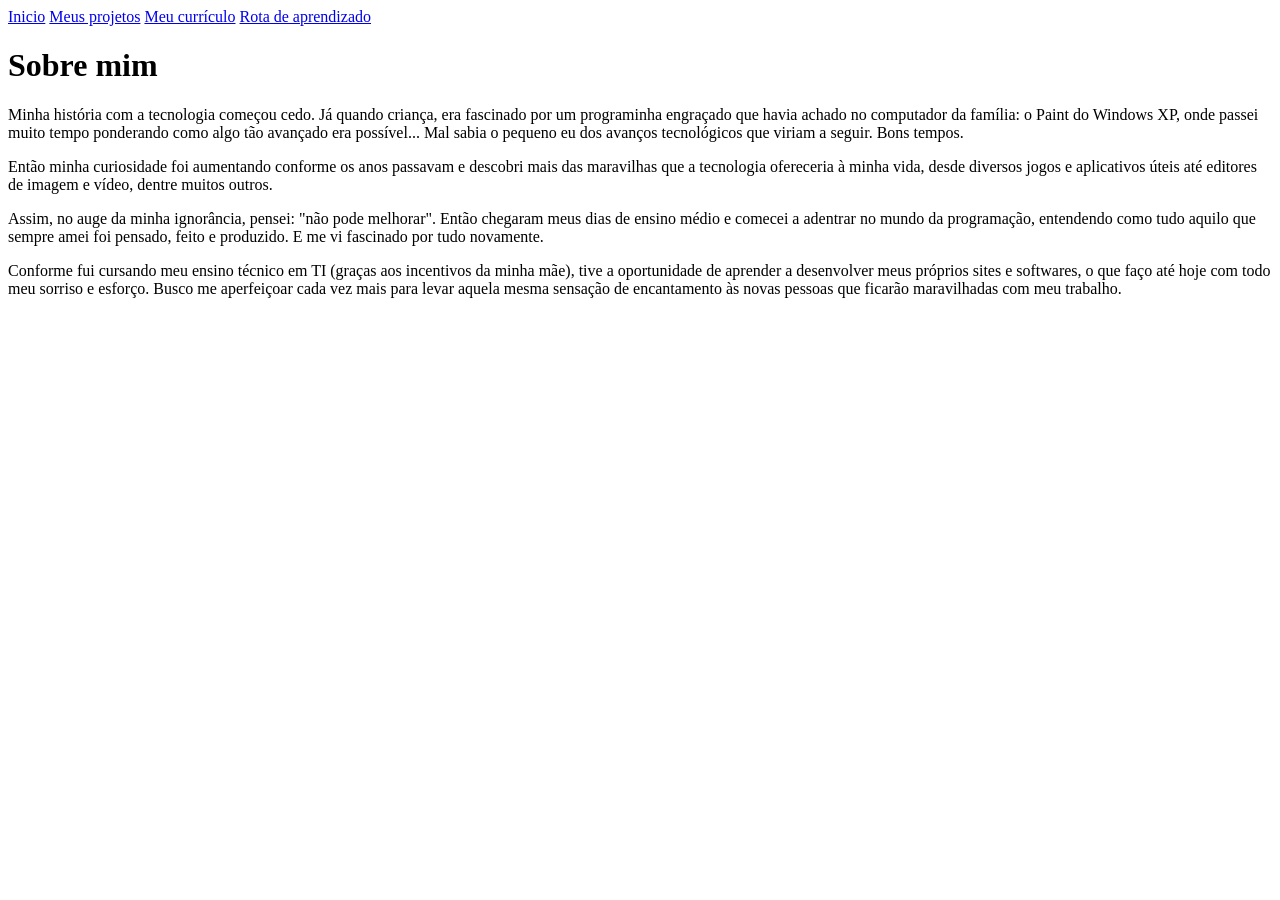
==== curriculo.html @ 7b88e261 "inicio de desenvolvimento da pagina sobre mim" ====
<!DOCTYPE html>
<html lang="en">
<head>
    <meta charset="UTF-8">
    <meta name="viewport" content="width=device-width, initial-scale=1.0">
    <title>Document</title>
</head>
<body>
<header>
    <thead>
        <tr> 
            <th><a href="index.html">Inicio</a></th>
            <th><a href="sobre.html">Meus projetos</a></th>
            <th><a href="curriculo.html">Meu currículo</a></th>
            <th><a href="rota.html">Rota de aprendizado</a></th>
        </tr>
    </thead>
</header>

<h1>Sobre mim</h1>
<p>Minha história com a tecnologia começou cedo. Já quando criança, era fascinado por um programinha engraçado que havia achado no computador da família: o Paint do Windows XP, onde passei muito tempo ponderando como algo tão avançado era possível... Mal sabia o pequeno eu dos avanços tecnológicos que viriam a seguir. Bons tempos.</p>
<p>Então minha curiosidade foi aumentando conforme os anos passavam e descobri mais das maravilhas que a tecnologia ofereceria à minha vida, desde diversos jogos e aplicativos úteis até editores de imagem e vídeo, dentre muitos outros.</p>
<p>Assim, no auge da minha ignorância, pensei: "não pode melhorar". Então chegaram meus dias de ensino médio e comecei a adentrar no mundo da programação, entendendo como tudo aquilo que sempre amei foi pensado, feito e produzido. E me vi fascinado por tudo novamente.</p>
<p>Conforme fui cursando meu ensino técnico em TI (graças aos incentivos da minha mãe), tive a oportunidade de aprender a desenvolver meus próprios sites e softwares, o que faço até hoje com todo meu sorriso e esforço. Busco me aperfeiçoar cada vez mais para levar aquela mesma sensação de encantamento às novas pessoas que ficarão maravilhadas com meu trabalho.</p>
</body>
</html>
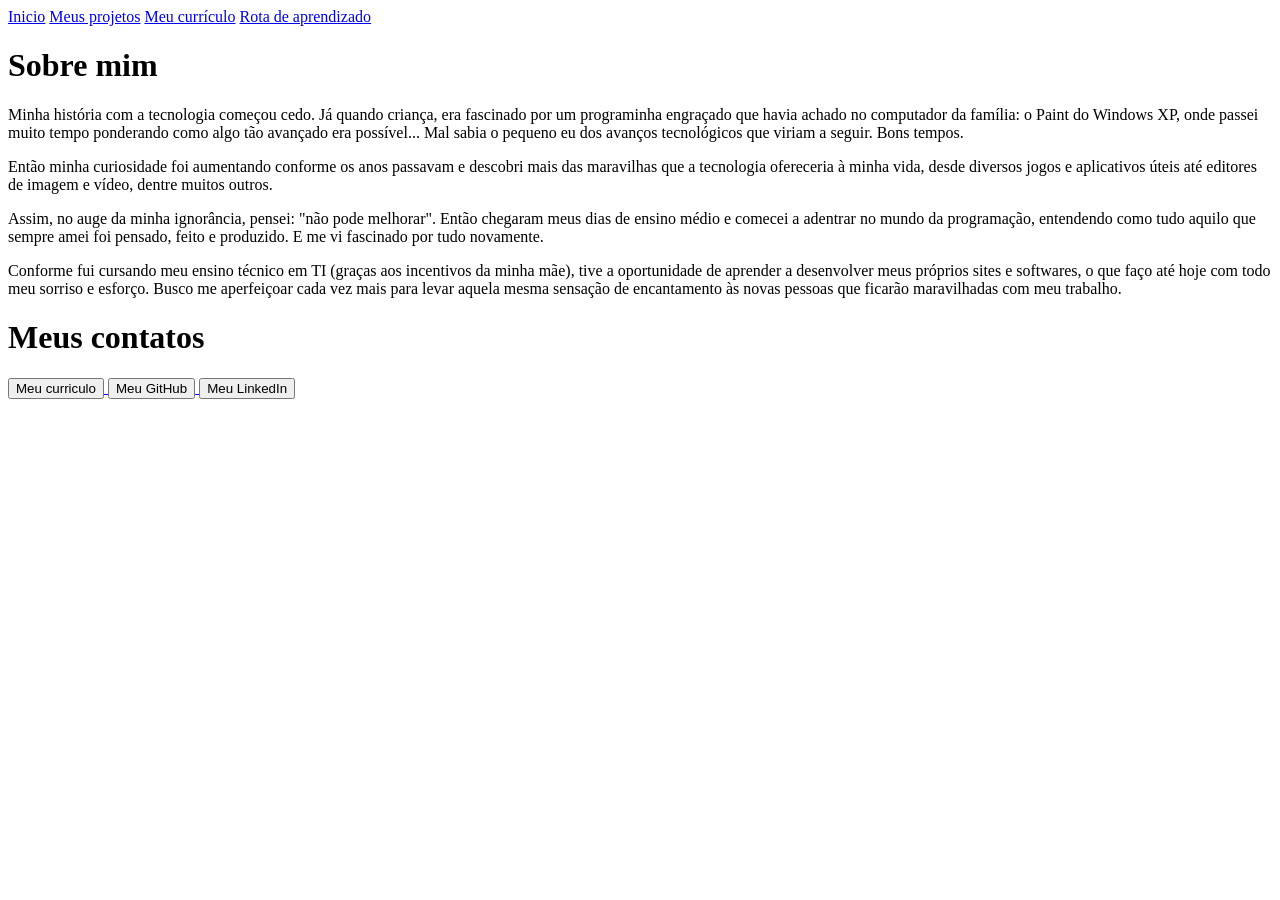
==== commit b160acb5: "pasta assets para organização futura e curriculo/historia" ====
--- a/curriculo.html
+++ b/curriculo.html
@@ -22,5 +22,16 @@
 <p>Então minha curiosidade foi aumentando conforme os anos passavam e descobri mais das maravilhas que a tecnologia ofereceria à minha vida, desde diversos jogos e aplicativos úteis até editores de imagem e vídeo, dentre muitos outros.</p>
 <p>Assim, no auge da minha ignorância, pensei: "não pode melhorar". Então chegaram meus dias de ensino médio e comecei a adentrar no mundo da programação, entendendo como tudo aquilo que sempre amei foi pensado, feito e produzido. E me vi fascinado por tudo novamente.</p>
 <p>Conforme fui cursando meu ensino técnico em TI (graças aos incentivos da minha mãe), tive a oportunidade de aprender a desenvolver meus próprios sites e softwares, o que faço até hoje com todo meu sorriso e esforço. Busco me aperfeiçoar cada vez mais para levar aquela mesma sensação de encantamento às novas pessoas que ficarão maravilhadas com meu trabalho.</p>
+
+<h1>Meus contatos</h1>
+<a href="./assets/Lucas Barbante - Curriculo.pdf" download="Lucas Barbante - Curriculo">
+    <button>Meu curriculo</button>
+</a>
+<a href="https://github.com/Lucas-Barbante">
+<button>Meu GitHub</button>
+</a>
+<a href="https://www.linkedin.com/in/lucas-barbante-72604630a/">
+    <button>Meu LinkedIn</button>
+</a>
 </body>
 </html>
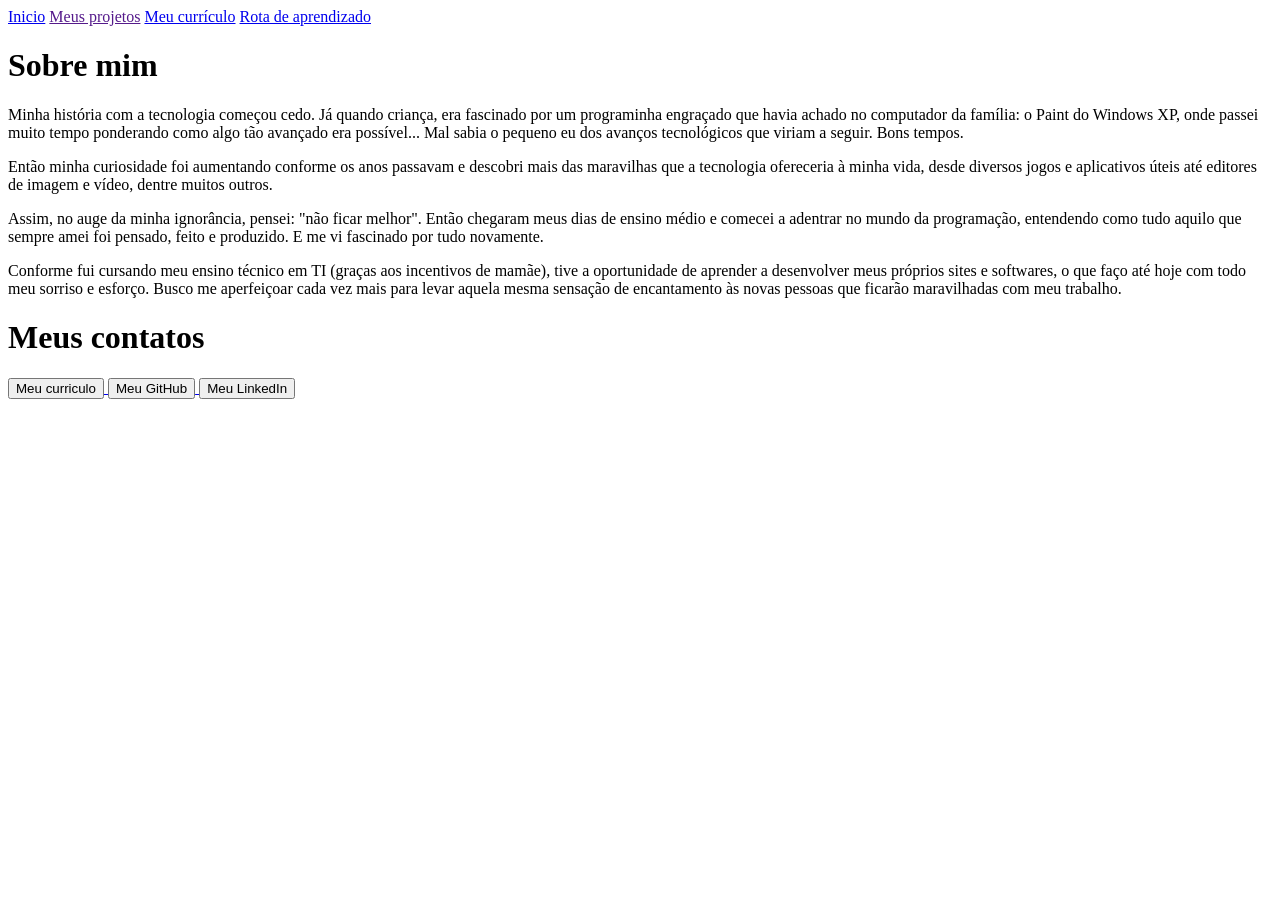
==== commit a4fd6d33: "removido sobre para futuramente reintegra-lo" ====
--- a/curriculo.html
+++ b/curriculo.html
@@ -3,14 +3,14 @@
 <head>
     <meta charset="UTF-8">
     <meta name="viewport" content="width=device-width, initial-scale=1.0">
-    <title>Document</title>
+    <title>Curriculo e História</title>
 </head>
 <body>
 <header>
     <thead>
         <tr> 
             <th><a href="index.html">Inicio</a></th>
-            <th><a href="sobre.html">Meus projetos</a></th>
+            <th><a href="">Meus projetos</a></th>
             <th><a href="curriculo.html">Meu currículo</a></th>
             <th><a href="rota.html">Rota de aprendizado</a></th>
         </tr>
@@ -20,8 +20,8 @@
 <h1>Sobre mim</h1>
 <p>Minha história com a tecnologia começou cedo. Já quando criança, era fascinado por um programinha engraçado que havia achado no computador da família: o Paint do Windows XP, onde passei muito tempo ponderando como algo tão avançado era possível... Mal sabia o pequeno eu dos avanços tecnológicos que viriam a seguir. Bons tempos.</p>
 <p>Então minha curiosidade foi aumentando conforme os anos passavam e descobri mais das maravilhas que a tecnologia ofereceria à minha vida, desde diversos jogos e aplicativos úteis até editores de imagem e vídeo, dentre muitos outros.</p>
-<p>Assim, no auge da minha ignorância, pensei: "não pode melhorar". Então chegaram meus dias de ensino médio e comecei a adentrar no mundo da programação, entendendo como tudo aquilo que sempre amei foi pensado, feito e produzido. E me vi fascinado por tudo novamente.</p>
-<p>Conforme fui cursando meu ensino técnico em TI (graças aos incentivos da minha mãe), tive a oportunidade de aprender a desenvolver meus próprios sites e softwares, o que faço até hoje com todo meu sorriso e esforço. Busco me aperfeiçoar cada vez mais para levar aquela mesma sensação de encantamento às novas pessoas que ficarão maravilhadas com meu trabalho.</p>
+<p>Assim, no auge da minha ignorância, pensei: "não ficar melhor". Então chegaram meus dias de ensino médio e comecei a adentrar no mundo da programação, entendendo como tudo aquilo que sempre amei foi pensado, feito e produzido. E me vi fascinado por tudo novamente.</p>
+<p>Conforme fui cursando meu ensino técnico em TI (graças aos incentivos de mamãe), tive a oportunidade de aprender a desenvolver meus próprios sites e softwares, o que faço até hoje com todo meu sorriso e esforço. Busco me aperfeiçoar cada vez mais para levar aquela mesma sensação de encantamento às novas pessoas que ficarão maravilhadas com meu trabalho.</p>
 
 <h1>Meus contatos</h1>
 <a href="./assets/Lucas Barbante - Curriculo.pdf" download="Lucas Barbante - Curriculo">
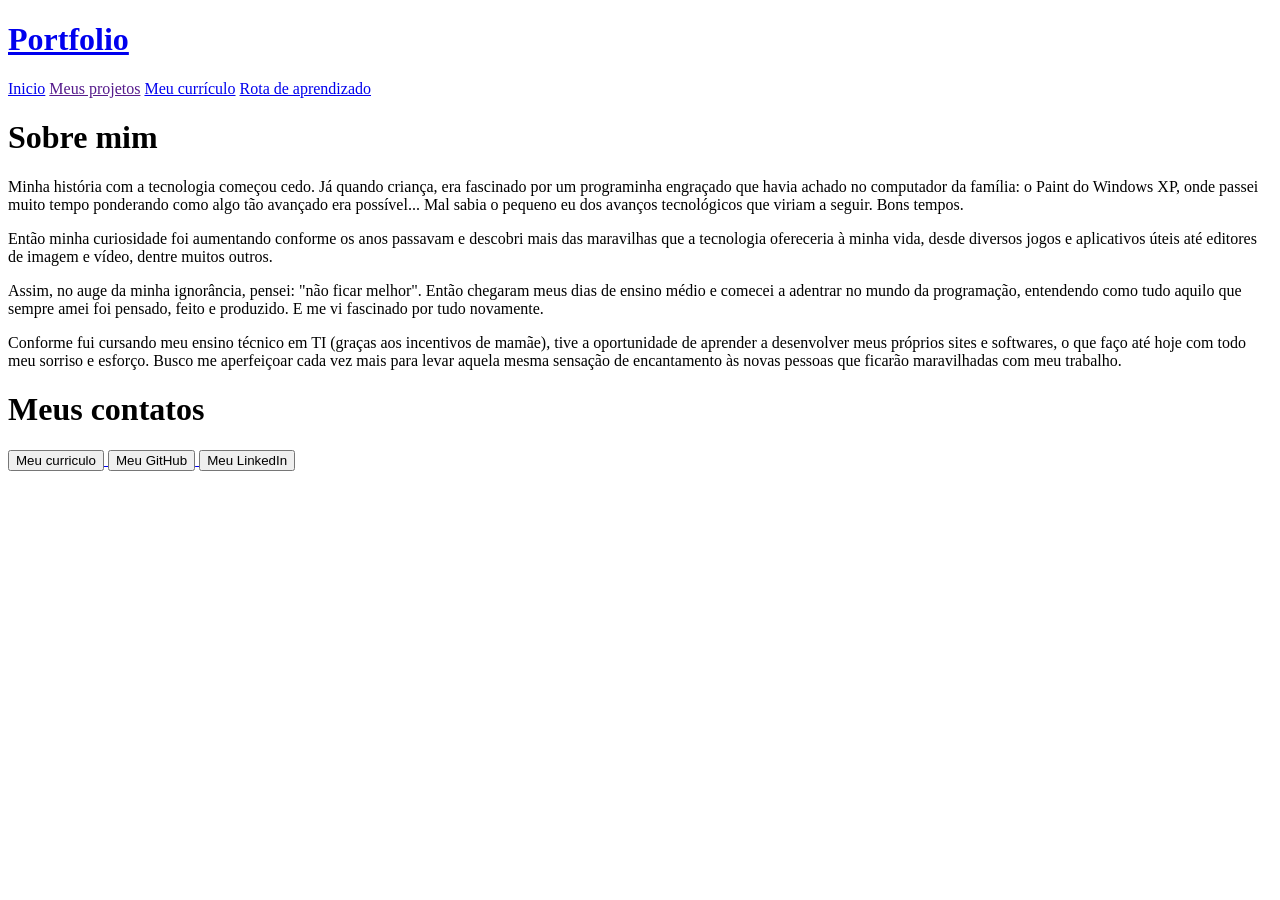
==== commit cd374715: "adicionado fase inicial css, adição de informações de index e contato" ====
--- a/curriculo.html
+++ b/curriculo.html
@@ -7,6 +7,7 @@
 </head>
 <body>
 <header>
+    <h1><a href="index.html"> Portfolio </a></h1>
     <thead>
         <tr> 
             <th><a href="index.html">Inicio</a></th>
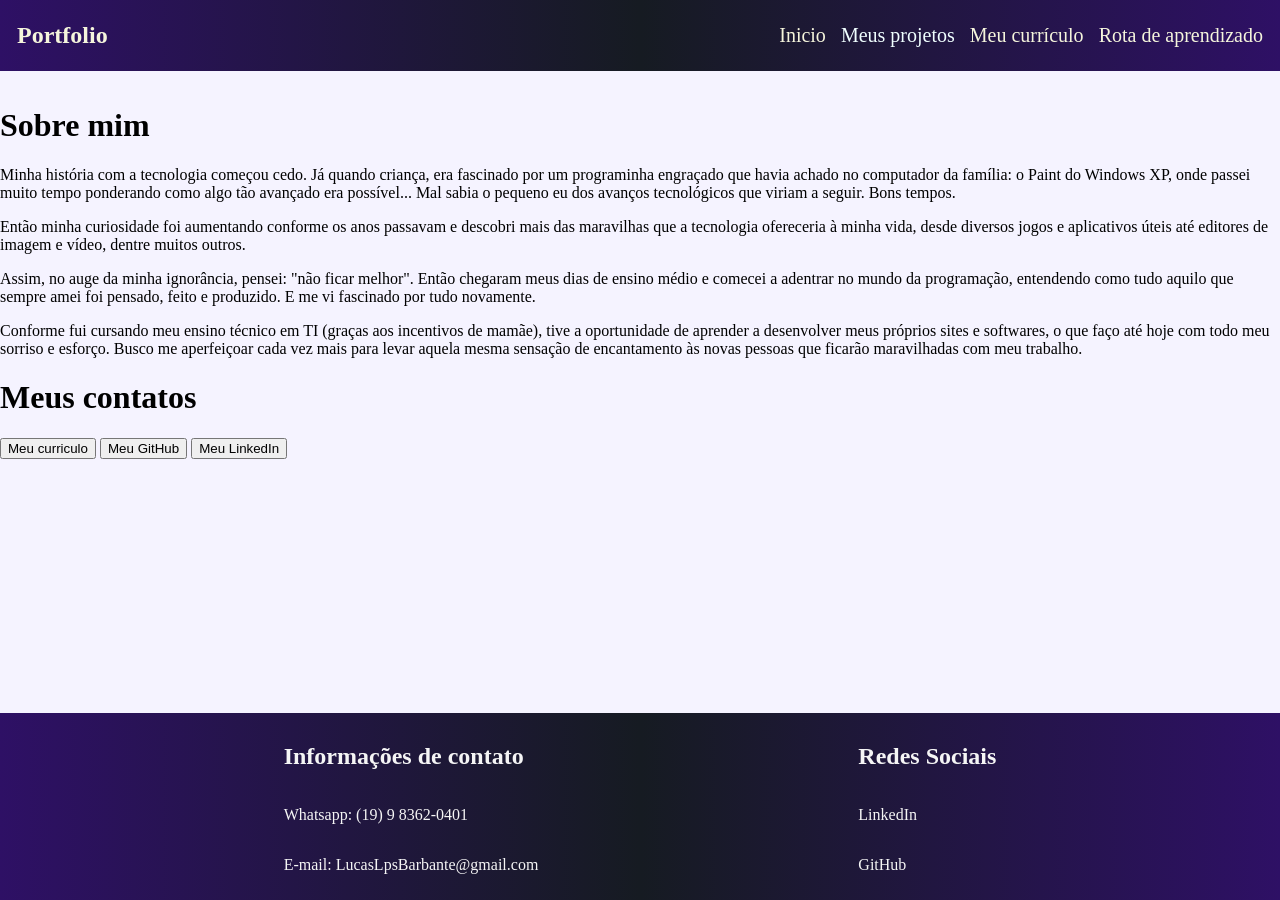
==== commit 9bc5defc: "adicionado header, footer e css" ====
--- a/curriculo.html
+++ b/curriculo.html
@@ -4,35 +4,60 @@
     <meta charset="UTF-8">
     <meta name="viewport" content="width=device-width, initial-scale=1.0">
     <title>Curriculo e História</title>
+    <link rel="stylesheet" href="./assets/styles.css">
 </head>
 <body>
-<header>
-    <h1><a href="index.html"> Portfolio </a></h1>
-    <thead>
-        <tr> 
-            <th><a href="index.html">Inicio</a></th>
-            <th><a href="">Meus projetos</a></th>
-            <th><a href="curriculo.html">Meu currículo</a></th>
-            <th><a href="rota.html">Rota de aprendizado</a></th>
-        </tr>
-    </thead>
-</header>
 
-<h1>Sobre mim</h1>
-<p>Minha história com a tecnologia começou cedo. Já quando criança, era fascinado por um programinha engraçado que havia achado no computador da família: o Paint do Windows XP, onde passei muito tempo ponderando como algo tão avançado era possível... Mal sabia o pequeno eu dos avanços tecnológicos que viriam a seguir. Bons tempos.</p>
-<p>Então minha curiosidade foi aumentando conforme os anos passavam e descobri mais das maravilhas que a tecnologia ofereceria à minha vida, desde diversos jogos e aplicativos úteis até editores de imagem e vídeo, dentre muitos outros.</p>
-<p>Assim, no auge da minha ignorância, pensei: "não ficar melhor". Então chegaram meus dias de ensino médio e comecei a adentrar no mundo da programação, entendendo como tudo aquilo que sempre amei foi pensado, feito e produzido. E me vi fascinado por tudo novamente.</p>
-<p>Conforme fui cursando meu ensino técnico em TI (graças aos incentivos de mamãe), tive a oportunidade de aprender a desenvolver meus próprios sites e softwares, o que faço até hoje com todo meu sorriso e esforço. Busco me aperfeiçoar cada vez mais para levar aquela mesma sensação de encantamento às novas pessoas que ficarão maravilhadas com meu trabalho.</p>
+<div class="divfundo">        
+    <header>
+        <nav>
+            <div class="container">
+            <div class="divnavbar">
+                <h1 clas><a href="index.html">Portfolio</a></h1>
+            </div>
+                <div class="navlinks">                          
+                        <a href="index.html">Inicio</a>
+                        <a href="">Meus projetos</a>
+                        <a href="curriculo.html">Meu currículo</a>
+                        <a href="rota.html">Rota de aprendizado</a>
+                </div>
+            </div>       
+        </nav>
+    </header>
+</div>
+<main>
+    <div class="">
+        <h1>Sobre mim</h1>
+        <p>Minha história com a tecnologia começou cedo. Já quando criança, era fascinado por um programinha engraçado que havia achado no computador da família: o Paint do Windows XP, onde passei muito tempo ponderando como algo tão avançado era possível... Mal sabia o pequeno eu dos avanços tecnológicos que viriam a seguir. Bons tempos.</p>
+        <p>Então minha curiosidade foi aumentando conforme os anos passavam e descobri mais das maravilhas que a tecnologia ofereceria à minha vida, desde diversos jogos e aplicativos úteis até editores de imagem e vídeo, dentre muitos outros.</p>
+        <p>Assim, no auge da minha ignorância, pensei: "não ficar melhor". Então chegaram meus dias de ensino médio e comecei a adentrar no mundo da programação, entendendo como tudo aquilo que sempre amei foi pensado, feito e produzido. E me vi fascinado por tudo novamente.</p>
+        <p>Conforme fui cursando meu ensino técnico em TI (graças aos incentivos de mamãe), tive a oportunidade de aprender a desenvolver meus próprios sites e softwares, o que faço até hoje com todo meu sorriso e esforço. Busco me aperfeiçoar cada vez mais para levar aquela mesma sensação de encantamento às novas pessoas que ficarão maravilhadas com meu trabalho.</p>
 
-<h1>Meus contatos</h1>
-<a href="./assets/Lucas Barbante - Curriculo.pdf" download="Lucas Barbante - Curriculo">
-    <button>Meu curriculo</button>
-</a>
-<a href="https://github.com/Lucas-Barbante">
-<button>Meu GitHub</button>
-</a>
-<a href="https://www.linkedin.com/in/lucas-barbante-72604630a/">
-    <button>Meu LinkedIn</button>
-</a>
+        <h1>Meus contatos</h1>
+        <a href="./assets/Lucas Barbante - Curriculo.pdf" download="Lucas Barbante - Curriculo">
+            <button>Meu curriculo</button>
+        </a>
+        <a href="https://github.com/Lucas-Barbante">
+        <button>Meu GitHub</button>
+        </a>
+        <a href="https://www.linkedin.com/in/lucas-barbante-72604630a/">
+            <button>Meu LinkedIn</button>
+        </a>
+    </div>
+</main>
+<footer>
+    <div class="main-footer">
+        <div class="main-footer-info">
+            <h2>Informações de contato</h2>
+            <p>Whatsapp: (19) 9 8362-0401</p>
+            <p>E-mail: LucasLpsBarbante@gmail.com</p>
+        </div>
+        <div class="main-footer-info">
+            <h2>Redes Sociais</h2>
+            <p>LinkedIn</p>
+            <p>GitHub</p>
+        </div>
+    </div>
+</footer>
 </body>
 </html>
--- a/assets/styles.css
+++ b/assets/styles.css
@@ -0,0 +1,123 @@
+body {
+  background-color: #f5f3ff;
+  margin: 0;
+  display: flex;
+  flex-direction: column;
+  min-height: 100vh;
+}
+
+main {
+  flex: 1;
+}
+
+.container {
+  display: flex;
+  justify-content: space-between;
+  flex-direction: row;
+  margin: 2px;
+}
+
+.divfundo {
+  background: linear-gradient(90deg, #2e1065, #161b22, #2e1065);
+  background-size: cover;
+  margin-bottom: 15px;
+}
+
+.divnavbar {
+  text-align: start;
+  display: flex;
+  justify-content: flex-start;
+  padding-left: 15px;
+  padding-right: 15px;
+  font-family: "Times New Roman", Times, serif;
+}
+
+.navlinks {
+  display: flex;
+  align-items: center;
+  justify-content: center;
+  gap: 15px;
+  padding-right: 15px;
+  font-family: "Times New Roman", Times, serif;
+  font-size: 20px;
+}
+
+.div-texto {
+  display: flex;
+  flex-direction: column;
+  padding: 20px;
+  background-color: white;
+  border: 1px solid #3f3f3f;
+}
+.divretrato {
+  display: flex;
+  justify-content: center;
+  align-items: center;
+  border: 2px solid #3f3f3f;
+  background-color: white;
+}
+
+.retrato {
+  height: auto;
+  width: 75%;
+  border: 2px solid#3f3f3f;
+}
+
+.navth {
+  margin: 5px;
+}
+
+.main-footer {
+  background: linear-gradient(90deg, #2e1065, #161b22, #2e1065);
+  display: flex;
+  flex-direction: row;
+  justify-content: center;
+  align-items: center;
+  margin: 0;
+  gap: 300px;
+}
+
+.main-footer-info {
+  display: flex;
+  margin: 10px;
+  flex-direction: column;
+  margin-top: auto;
+  margin: 10px;
+  font-family: "Times New Roman", Times, serif;
+  color: whitesmoke;
+}
+
+a:link {
+  color: beige;
+  text-decoration: none;
+  text-align: center;
+  justify-content: center;
+}
+
+a:visited {
+  color: azure;
+  text-decoration: none;
+}
+
+a:hover {
+  color: cornflowerblue;
+}
+
+.main-text {
+  font-size: 20px;
+  font-family: "Times New Roman", Times, serif;
+  color: black;
+}
+.main-h1 {
+  font-family: "Times New Roman", Times, serif;
+  font-size: 35px;
+  color: #1f2937;
+}
+
+.main-h3 {
+  font-family: "Times New Roman", Times, serif;
+  font-size: 25px;
+  color: #3f3f3f;
+  padding-top: 15px;
+  padding-bottom: 15px;
+}
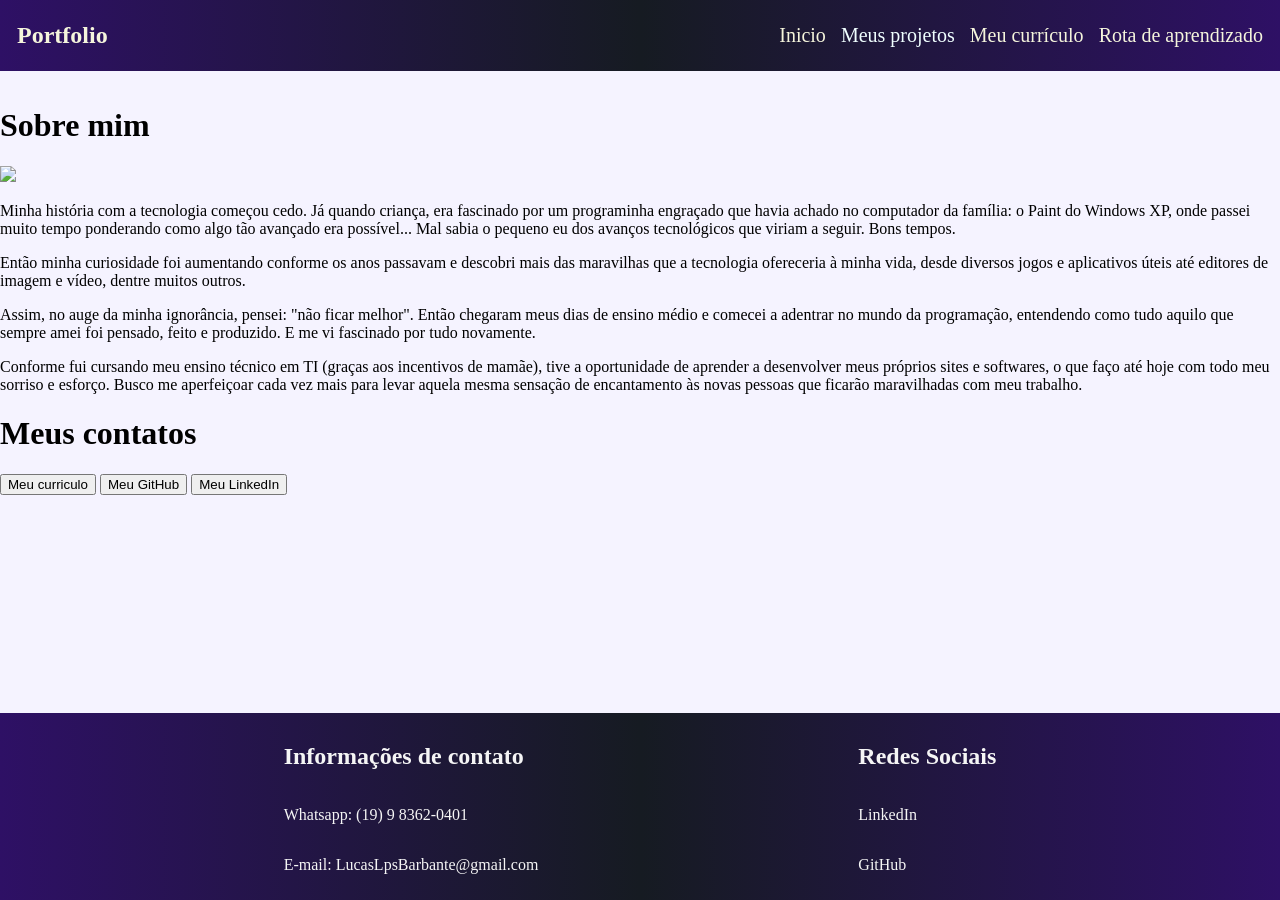
==== commit 5cd05484: "melhorado sobre mim" ====
--- a/curriculo.html
+++ b/curriculo.html
@@ -1,63 +1,95 @@
-<!DOCTYPE html>
+<!doctype html>
 <html lang="en">
-<head>
-    <meta charset="UTF-8">
-    <meta name="viewport" content="width=device-width, initial-scale=1.0">
+  <head>
+    <meta charset="UTF-8" />
+    <meta name="viewport" content="width=device-width, initial-scale=1.0" />
     <title>Curriculo e História</title>
-    <link rel="stylesheet" href="./assets/styles.css">
-</head>
-<body>
+    <link rel="stylesheet" href="./assets/styles.css" />
+  </head>
+  <body>
+    <div class="divfundo">
+      <header>
+        <nav>
+          <div class="container">
+            <div class="divnavbar">
+              <h1 clas><a href="index.html">Portfolio</a></h1>
+            </div>
+            <div class="navlinks">
+              <a href="index.html">Inicio</a>
+              <a href="">Meus projetos</a>
+              <a href="curriculo.html">Meu currículo</a>
+              <a href="rota.html">Rota de aprendizado</a>
+            </div>
+          </div>
+        </nav>
+      </header>
+    </div>
+    <main>
+      <div class="curcontainer">
+        <h1>Sobre mim</h1>
+        <div class="cursobre">
+          <img class="curimg" src="./assets/img/lilxt1d7tbf11.jpg" />
+          <div class="curtext">
+            <p>
+              Minha história com a tecnologia começou cedo. Já quando criança,
+              era fascinado por um programinha engraçado que havia achado no
+              computador da família: o Paint do Windows XP, onde passei muito
+              tempo ponderando como algo tão avançado era possível... Mal sabia
+              o pequeno eu dos avanços tecnológicos que viriam a seguir. Bons
+              tempos.
+            </p>
+            <p>
+              Então minha curiosidade foi aumentando conforme os anos passavam e
+              descobri mais das maravilhas que a tecnologia ofereceria à minha
+              vida, desde diversos jogos e aplicativos úteis até editores de
+              imagem e vídeo, dentre muitos outros.
+            </p>
+            <p>
+              Assim, no auge da minha ignorância, pensei: "não ficar melhor".
+              Então chegaram meus dias de ensino médio e comecei a adentrar no
+              mundo da programação, entendendo como tudo aquilo que sempre amei
+              foi pensado, feito e produzido. E me vi fascinado por tudo
+              novamente.
+            </p>
+            <p>
+              Conforme fui cursando meu ensino técnico em TI (graças aos
+              incentivos de mamãe), tive a oportunidade de aprender a
+              desenvolver meus próprios sites e softwares, o que faço até hoje
+              com todo meu sorriso e esforço. Busco me aperfeiçoar cada vez mais
+              para levar aquela mesma sensação de encantamento às novas pessoas
+              que ficarão maravilhadas com meu trabalho.
+            </p>
+          </div>
+        </div>
+      </div>
+      <h1>Meus contatos</h1>
+      <a
+        href="./assets/Lucas Barbante - Curriculo.pdf"
+        download="Lucas Barbante - Curriculo"
+      >
+        <button>Meu curriculo</button>
+      </a>
+      <a href="https://github.com/Lucas-Barbante">
+        <button>Meu GitHub</button>
+      </a>
+      <a href="https://www.linkedin.com/in/lucas-barbante-72604630a/">
+        <button>Meu LinkedIn</button>
+      </a>
+    </main>
 
-<div class="divfundo">        
-    <header>
-        <nav>
-            <div class="container">
-            <div class="divnavbar">
-                <h1 clas><a href="index.html">Portfolio</a></h1>
-            </div>
-                <div class="navlinks">                          
-                        <a href="index.html">Inicio</a>
-                        <a href="">Meus projetos</a>
-                        <a href="curriculo.html">Meu currículo</a>
-                        <a href="rota.html">Rota de aprendizado</a>
-                </div>
-            </div>       
-        </nav>
-    </header>
-</div>
-<main>
-    <div class="">
-        <h1>Sobre mim</h1>
-        <p>Minha história com a tecnologia começou cedo. Já quando criança, era fascinado por um programinha engraçado que havia achado no computador da família: o Paint do Windows XP, onde passei muito tempo ponderando como algo tão avançado era possível... Mal sabia o pequeno eu dos avanços tecnológicos que viriam a seguir. Bons tempos.</p>
-        <p>Então minha curiosidade foi aumentando conforme os anos passavam e descobri mais das maravilhas que a tecnologia ofereceria à minha vida, desde diversos jogos e aplicativos úteis até editores de imagem e vídeo, dentre muitos outros.</p>
-        <p>Assim, no auge da minha ignorância, pensei: "não ficar melhor". Então chegaram meus dias de ensino médio e comecei a adentrar no mundo da programação, entendendo como tudo aquilo que sempre amei foi pensado, feito e produzido. E me vi fascinado por tudo novamente.</p>
-        <p>Conforme fui cursando meu ensino técnico em TI (graças aos incentivos de mamãe), tive a oportunidade de aprender a desenvolver meus próprios sites e softwares, o que faço até hoje com todo meu sorriso e esforço. Busco me aperfeiçoar cada vez mais para levar aquela mesma sensação de encantamento às novas pessoas que ficarão maravilhadas com meu trabalho.</p>
-
-        <h1>Meus contatos</h1>
-        <a href="./assets/Lucas Barbante - Curriculo.pdf" download="Lucas Barbante - Curriculo">
-            <button>Meu curriculo</button>
-        </a>
-        <a href="https://github.com/Lucas-Barbante">
-        <button>Meu GitHub</button>
-        </a>
-        <a href="https://www.linkedin.com/in/lucas-barbante-72604630a/">
-            <button>Meu LinkedIn</button>
-        </a>
-    </div>
-</main>
-<footer>
-    <div class="main-footer">
+    <footer>
+      <div class="main-footer">
         <div class="main-footer-info">
-            <h2>Informações de contato</h2>
-            <p>Whatsapp: (19) 9 8362-0401</p>
-            <p>E-mail: LucasLpsBarbante@gmail.com</p>
+          <h2>Informações de contato</h2>
+          <p>Whatsapp: (19) 9 8362-0401</p>
+          <p>E-mail: LucasLpsBarbante@gmail.com</p>
         </div>
         <div class="main-footer-info">
-            <h2>Redes Sociais</h2>
-            <p>LinkedIn</p>
-            <p>GitHub</p>
+          <h2>Redes Sociais</h2>
+          <p>LinkedIn</p>
+          <p>GitHub</p>
         </div>
-    </div>
-</footer>
-</body>
-</html>+      </div>
+    </footer>
+  </body>
+</html>
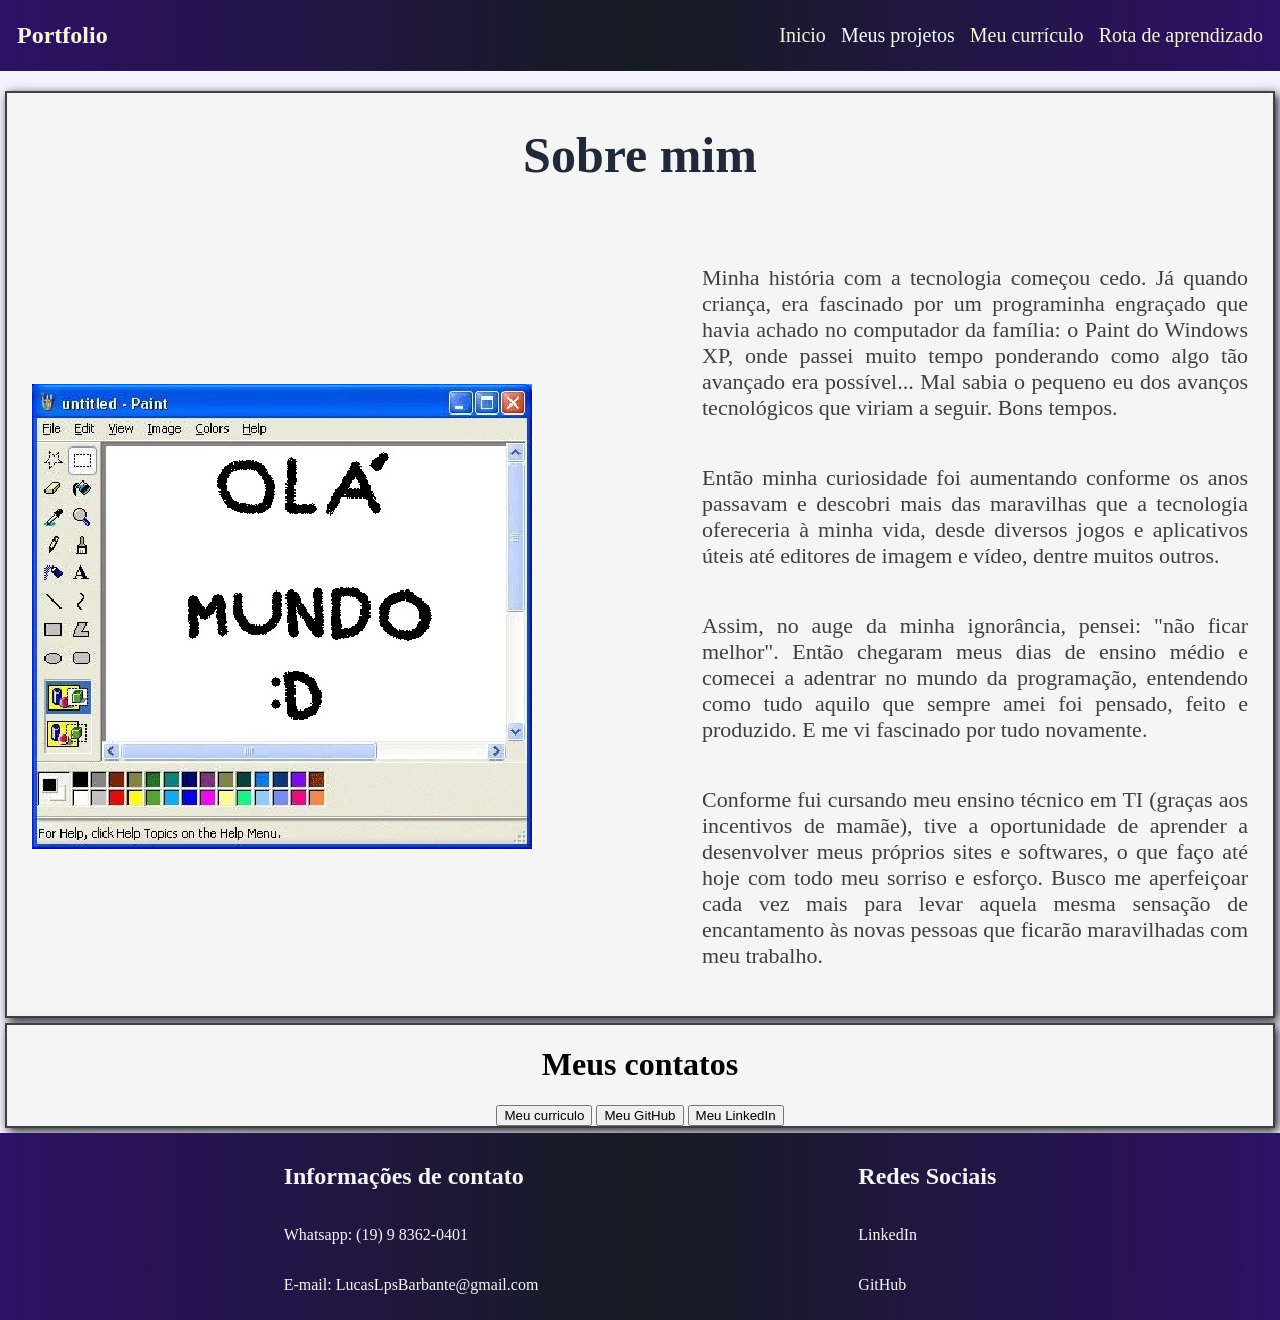
==== commit 572d8030: "melhorado estrutura html e adicionado história" ====
--- a/curriculo.html
+++ b/curriculo.html
@@ -26,7 +26,7 @@
     </div>
     <main>
       <div class="curcontainer">
-        <h1>Sobre mim</h1>
+        <h1 class="curh1">Sobre mim</h1>
         <div class="cursobre">
           <img class="curimg" src="./assets/img/lilxt1d7tbf11.jpg" />
           <div class="curtext">
@@ -62,19 +62,23 @@
           </div>
         </div>
       </div>
-      <h1>Meus contatos</h1>
-      <a
-        href="./assets/Lucas Barbante - Curriculo.pdf"
-        download="Lucas Barbante - Curriculo"
-      >
-        <button>Meu curriculo</button>
-      </a>
-      <a href="https://github.com/Lucas-Barbante">
-        <button>Meu GitHub</button>
-      </a>
-      <a href="https://www.linkedin.com/in/lucas-barbante-72604630a/">
-        <button>Meu LinkedIn</button>
-      </a>
+      <div class="curcontainer">
+        <h1>Meus contatos</h1>
+        <div>
+          <a
+            href="./assets/Lucas Barbante - Curriculo.pdf"
+            download="Lucas Barbante - Curriculo"
+          >
+            <button>Meu curriculo</button>
+          </a>
+          <a href="https://github.com/Lucas-Barbante">
+            <button>Meu GitHub</button>
+          </a>
+          <a href="https://www.linkedin.com/in/lucas-barbante-72604630a/">
+            <button>Meu LinkedIn</button>
+          </a>
+        </div>
+      </div>
     </main>
 
     <footer>
--- a/assets/styles.css
+++ b/assets/styles.css
@@ -48,6 +48,7 @@
   padding: 20px;
   background-color: white;
   border: 1px solid #3f3f3f;
+  box-shadow: #161b22 3px 3px 10px;
 }
 .divretrato {
   display: flex;
@@ -55,6 +56,7 @@
   align-items: center;
   border: 2px solid #3f3f3f;
   background-color: white;
+  box-shadow: #161b22 3px 3px 10px;
 }
 
 .retrato {
@@ -121,3 +123,63 @@
   padding-top: 15px;
   padding-bottom: 15px;
 }
+
+.curcontainer {
+  display: flex;
+  flex-direction: column;
+  background-color: whitesmoke;
+  align-items: center;
+  box-shadow: #161b22 3px 3px 10px;
+  border: 2px solid #3f3f3f;
+  margin: 5px;
+  justify-content: center;
+}
+
+.curtext {
+  display: flex;
+  flex-direction: column;
+  font-family: "Times New Roman", Times, serif;
+  font-size: 22px;
+  color: #3f3f3f;
+  text-align: justify;
+  max-width: 750px;
+}
+
+.cursobre {
+  display: flex;
+  align-items: center;
+  padding: 25px;
+  gap: 170px;
+}
+
+.curh1 {
+  font-family: "Times New Roman", Times, serif;
+  font-size: 50px;
+  color: #1f2937;
+}
+
+.plancontainer {
+  display: flex;
+  flex-direction: column;
+  background-color: whitesmoke;
+  align-items: flex-start;
+  justify-content: center;
+  box-shadow: #161b22 3px 3px 10px;
+  border: 2px solid #3f3f3f;
+  margin: 5px;
+  padding: 10px;
+}
+
+.planitem {
+  display: grid;
+  grid-template-columns: repeat(2, 1fr);
+  grid-template-rows: repeat(3, 1fr);
+  gap: 20px;
+}
+
+.planestudo {
+  display: grid;
+  grid-template-columns: repeat(2, 1fr);
+  grid-template-rows: repeat(2, 1fr);
+  gap: 20px;
+}
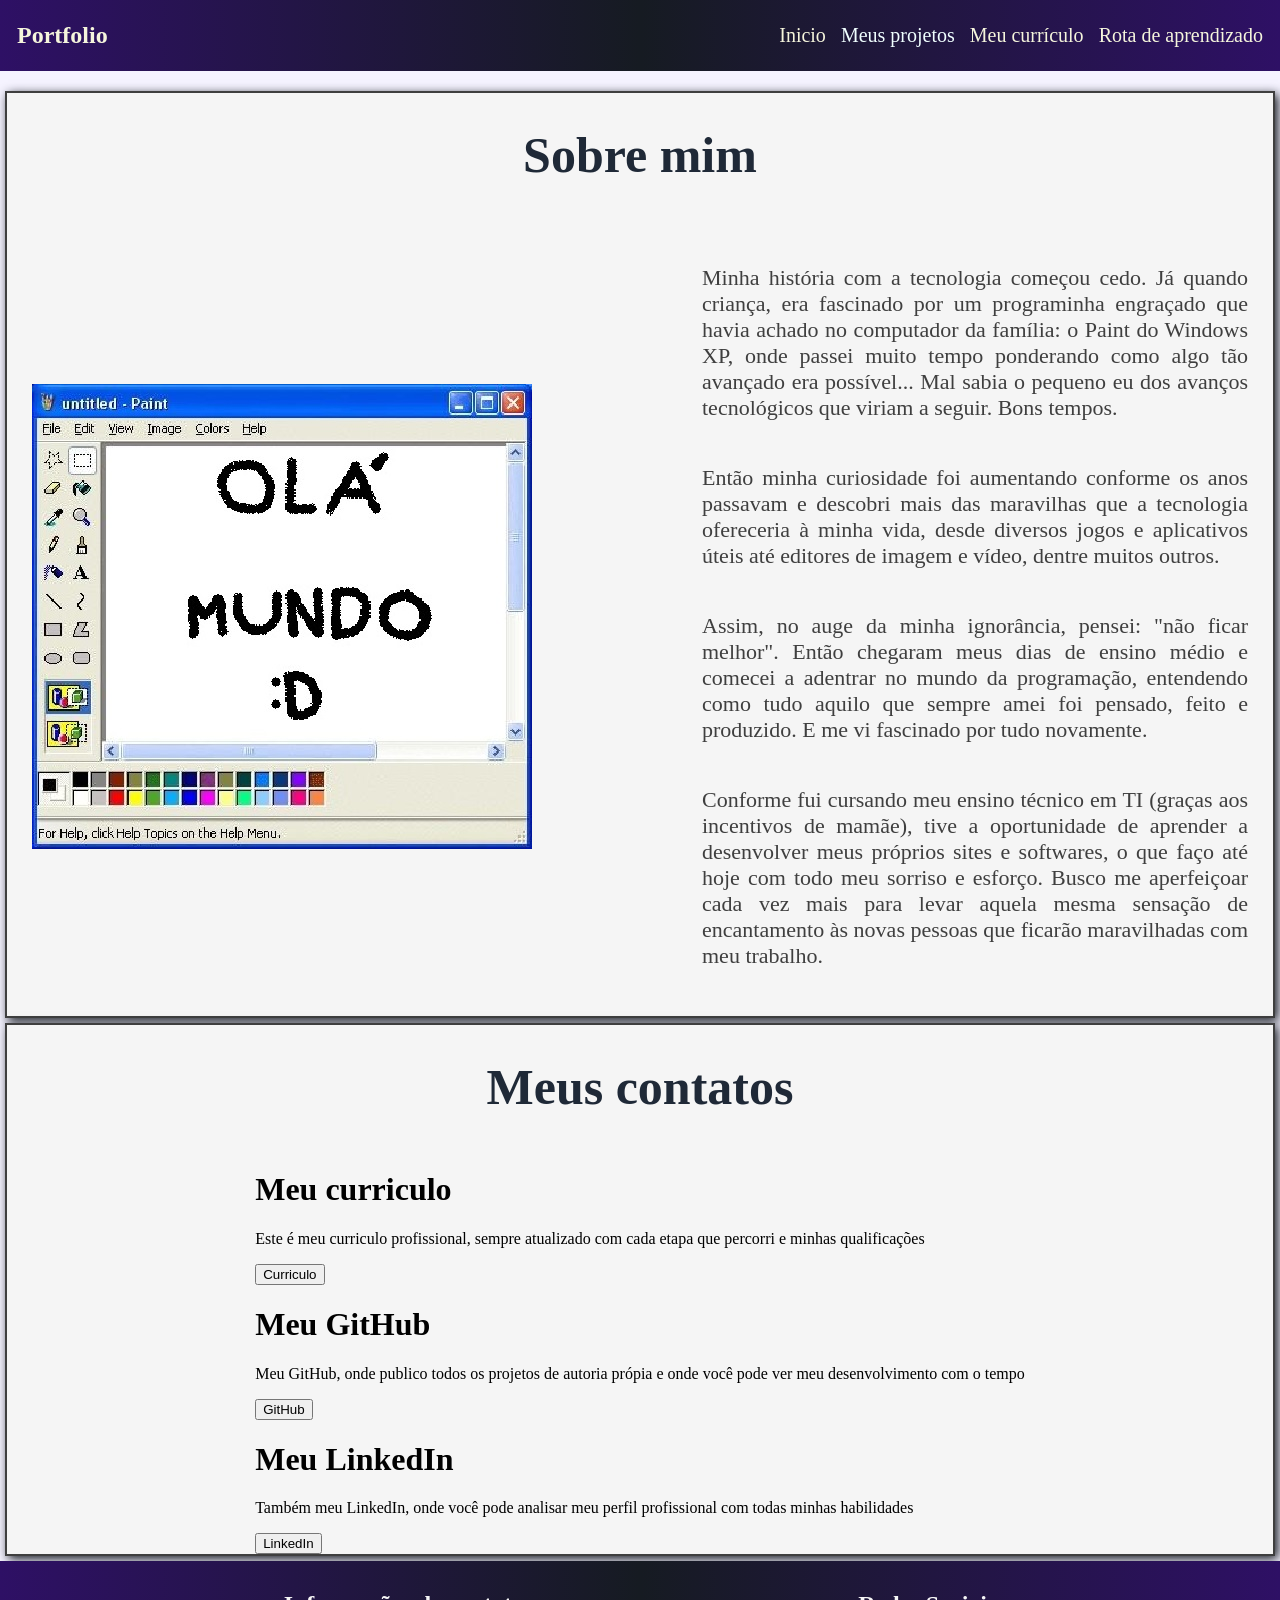
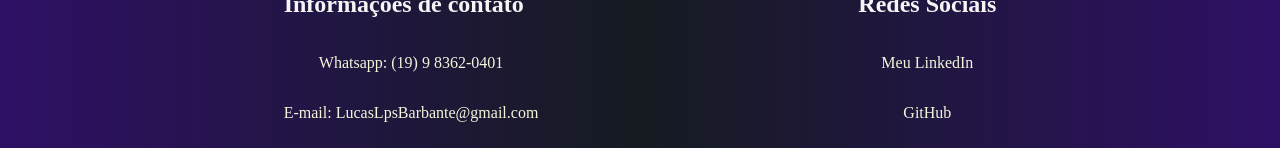
==== commit 964f2163: "finalizado estilização e contatos" ====
--- a/curriculo.html
+++ b/curriculo.html
@@ -63,20 +63,41 @@
         </div>
       </div>
       <div class="curcontainer">
-        <h1>Meus contatos</h1>
-        <div>
-          <a
-            href="./assets/Lucas Barbante - Curriculo.pdf"
-            download="Lucas Barbante - Curriculo"
-          >
-            <button>Meu curriculo</button>
-          </a>
-          <a href="https://github.com/Lucas-Barbante">
-            <button>Meu GitHub</button>
-          </a>
-          <a href="https://www.linkedin.com/in/lucas-barbante-72604630a/">
-            <button>Meu LinkedIn</button>
-          </a>
+        <h1 class="curh1">Meus contatos</h1>
+        <div class="curcontato">
+          <div>
+            <h1>Meu curriculo</h1>
+            <p>
+              Este é meu curriculo profissional, sempre atualizado com cada
+              etapa que percorri e minhas qualificações
+            </p>
+            <a
+              href="./assets/Lucas Barbante - Curriculo.pdf"
+              download="Lucas Barbante - Curriculo"
+            >
+              <button class="btn">Curriculo</button>
+            </a>
+          </div>
+          <div>
+            <h1>Meu GitHub</h1>
+            <p>
+              Meu GitHub, onde publico todos os projetos de autoria própia e
+              onde você pode ver meu desenvolvimento com o tempo
+            </p>
+            <a href="https://github.com/Lucas-Barbante">
+              <button class="btn">GitHub</button>
+            </a>
+          </div>
+          <div>
+            <h1>Meu LinkedIn</h1>
+            <p>
+              Também meu LinkedIn, onde você pode analisar meu perfil
+              profissional com todas minhas habilidades
+            </p>
+            <a href="https://www.linkedin.com/in/lucas-barbante-72604630a/">
+              <button class="btn">LinkedIn</button>
+            </a>
+          </div>
         </div>
       </div>
     </main>
@@ -85,13 +106,21 @@
       <div class="main-footer">
         <div class="main-footer-info">
           <h2>Informações de contato</h2>
-          <p>Whatsapp: (19) 9 8362-0401</p>
-          <p>E-mail: LucasLpsBarbante@gmail.com</p>
+          <a href="https://wa.me/5519983620401?">
+            <p>Whatsapp: (19) 9 8362-0401</p>
+          </a>
+          <a href="mailto:LucasLpsBarbante@gmail.com">
+            <p>E-mail: LucasLpsBarbante@gmail.com</p>
+          </a>
         </div>
         <div class="main-footer-info">
           <h2>Redes Sociais</h2>
-          <p>LinkedIn</p>
-          <p>GitHub</p>
+          <a href="https://www.linkedin.com/in/lucas-barbante-72604630a/">
+            <p>Meu LinkedIn</p>
+          </a>
+          <a href="https://github.com/Lucas-Barbante">
+            <p>GitHub</p>
+          </a>
         </div>
       </div>
     </footer>
